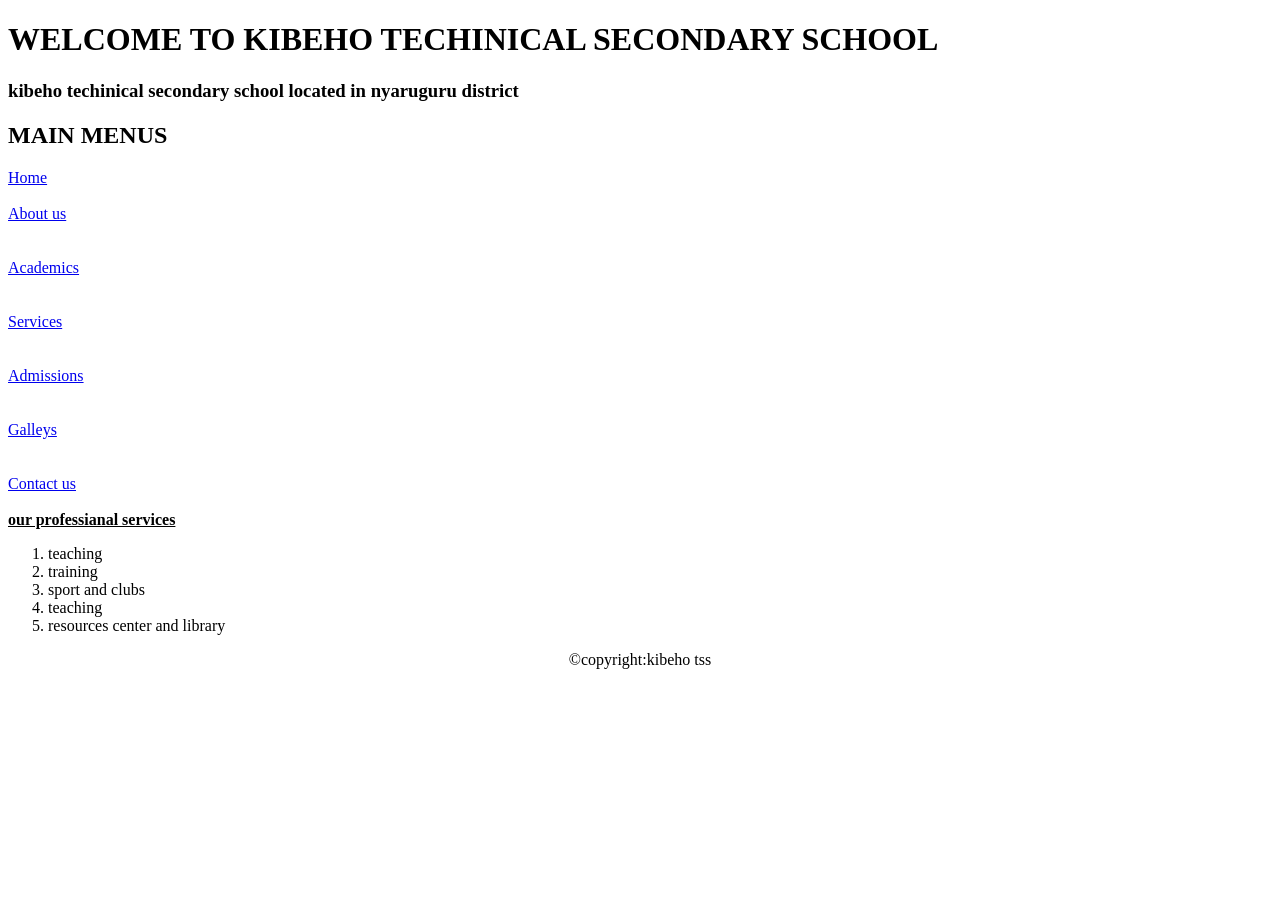
==== index.html @ daaaf7bc "Add files via upload" ====
<!DOCTYPE html>
<html>
<head>
	<meta charset="utf-8">
	<meta name="viewport" content="width=device-width, initial-scale=1">
	<title>kibeho tss</title>
	<link rel="stylesheet" type="text/css" href="style.css">
</head>
<body class="s1">
	<h1 class="bounce-title">
		WELCOME TO KIBEHO TECHINICAL SECONDARY SCHOOL
	</h1>
	<h3 class="l3">kibeho techinical secondary school located in nyaruguru district</h3>
<div id="l1">
	<h2>MAIN MENUS</h2>
	<a href="Home.html">Home</a><br><br>
	<a href="about.html">About us</a><br><br><br>
	<a href="academ.html">Academics</a><br><br><br>
	<a href="services.html">Services</a><br><br><br>
	<a href="admi.html">Admissions</a><br><br><br>
	<a href="galley.html">Galleys</a><br><br><br>
	<a href="contact.html">Contact us</a><br><br>

</div>
<div class="l0">
	<b><u>our professianal services</u></b>
	<ol>
		<li>teaching</li>
		<li>training</li>
		<li>sport and clubs</li>
		<li>teaching</li>
	    <li>resources center and library</li>
    </ol>
</div>
<div class="center">
	<center><footer id="h1">&copy;copyright:kibeho tss</footer></center>
</div>
</body>
</html>
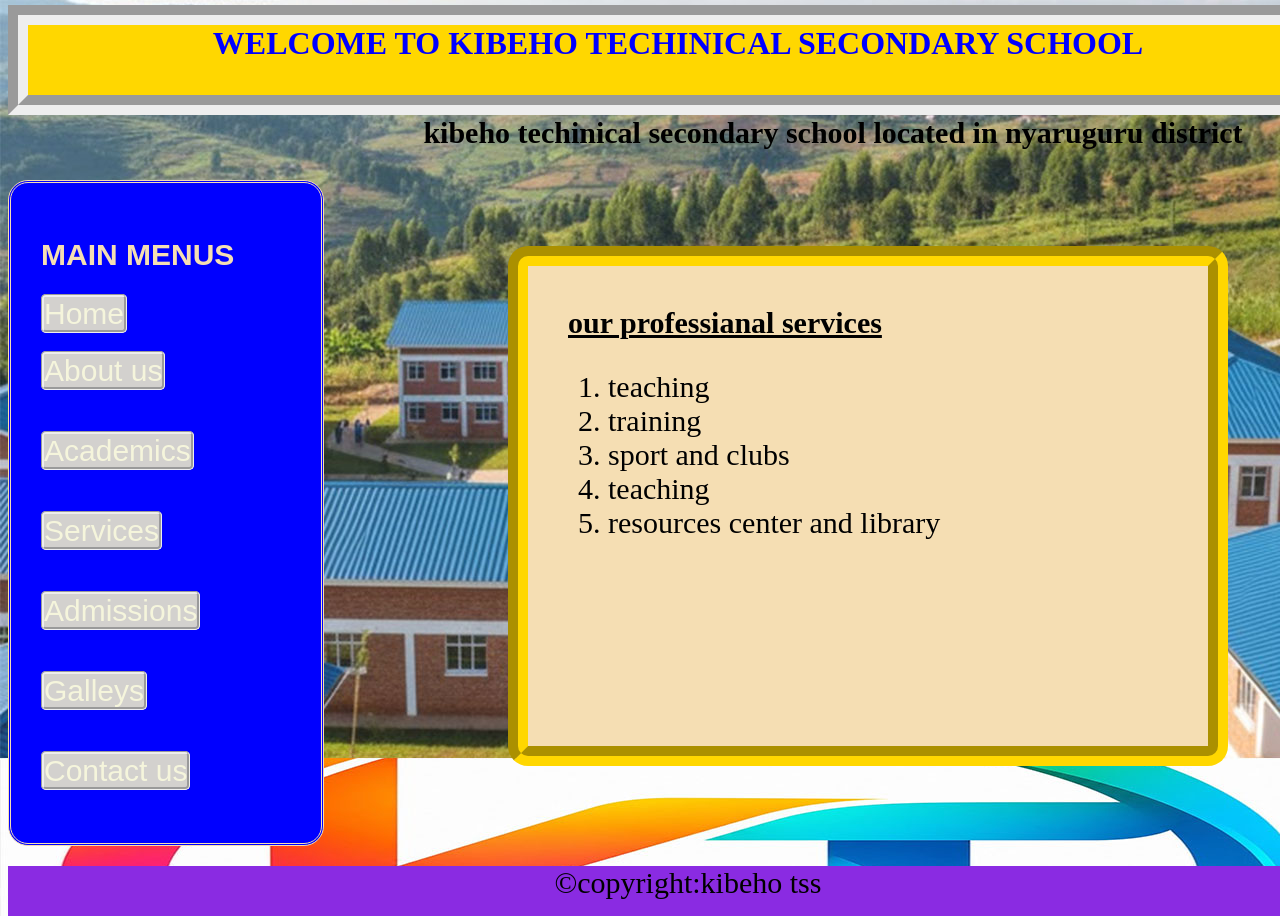
==== commit 2d706719: "Update index.html" ====
--- a/index.html
+++ b/index.html
@@ -13,7 +13,7 @@
 	<h3 class="l3">kibeho techinical secondary school located in nyaruguru district</h3>
 <div id="l1">
 	<h2>MAIN MENUS</h2>
-	<a href="Home.html">Home</a><br><br>
+	<a href="index.html">Home</a><br><br>
 	<a href="about.html">About us</a><br><br><br>
 	<a href="academ.html">Academics</a><br><br><br>
 	<a href="services.html">Services</a><br><br><br>
@@ -36,4 +36,4 @@
 	<center><footer id="h1">&copy;copyright:kibeho tss</footer></center>
 </div>
 </body>
-</html>+</html>
--- a/style.css
+++ b/style.css
@@ -0,0 +1,199 @@
+.l6{
+	border-style: groove;
+	border-color: blue;
+	height: 560px;
+	width: 400px;
+	font-size: 25px;
+	margin-top: -600px;
+	margin-left: 400px;
+	background-color: wheat;
+	border-width: 15px;
+	border-radius: 20px;
+}
+.l3{
+
+	text-align: center;
+	margin-left: 350px;
+	font-size: 30px;
+	margin-top: -20px;
+}
+.bounce-title{
+	background-color:gold;
+	text-align: center;
+	height: 70px;
+	width: 1300px;
+	border-style: groove;
+	border-width: 20px;
+    margin-top: 5px;
+	color: blue;
+	display: inline-block;
+	animation: bounce 3s infinite;
+}
+.contact{
+	background-color: skyblue;
+	border-style: ridge;
+	border-color: gold;
+	border-radius: 20px;
+	padding: 20px;
+	width: 700px;
+}
+.step{
+	background-color: blueviolet;
+	width: 400px;
+	margin-left: 450px;
+}
+.guide{
+	background-color: rgba(151, 177, 224, 0.76);
+	margin-top: 150px;
+	padding: 10px;
+	text-align: center;
+}
+.cont{
+	background-color: skyblue;
+	border-style: ridge;
+	border-color: gold;
+	border-radius: 20px;
+	padding: 20px;
+	width: 800px;
+}
+@keyframes bounce{
+	0%,20%,50%,80%,100%{
+		transform: translateY(o);
+	}
+	40%{
+		transform: translateY(-30px);
+	}
+	60%{transform: translateY(-15px);
+	}
+}
+.center{
+	background-color: blueviolet;
+	margin-top: 100px;
+	width: 1360px;
+	font-size: 30px;
+	height: 50px;
+}
+.s1{
+	background-image:url(cl.jpeg);
+	image-resolution: 900px;
+	height: 600px;
+	width: 1300px;
+	border-radius: 20px;
+	margin-top: 0px;
+	padding: 0px;
+}
+.s2{
+	border-style: groove;
+	border-radius: 20px;
+	padding: 20px;
+	height:800px;
+	width: 1290px;
+	background-color: aqua;
+}
+    
+#l1{
+	text-decoration: none;
+	color: wheat;
+	background-color: blue;
+	padding-bottom: 20px;
+	padding-top: 10px;
+	white-space: 20px;
+	padding:30px;
+	height: 600px;
+	width: 250px;
+	font-family: sans-serif;
+	font-size: 20px;
+	margin-top: -600px;
+	margin-top: 0px;
+	border-style: double;
+	border-radius: 20px;
+	margin-bottom: 1000;
+        }
+        button{
+        	width: 60px;
+        	height: 50px;
+        	border-style: groove;
+        	border-color: gold;
+        	border-radius: 5px;
+        }
+		.l2{
+			background-color: white;
+			color: blueviolet;
+			font-size:25px;
+			height: 400px;
+			width: 400px;
+			border-style: double;
+			border-radius: 40px;
+			border-top-style:ridge ;
+			border-top-width: 30px;
+            border-top-color:gold ;
+            border-top-radius:40px ;
+			padding: 30px;
+			margin-right: 400px;
+			margin-top: -600px;
+			margin-left: 400px;
+
+		}
+		.l9{
+			height:650px;
+			width: 800px;
+			border-style: groove;
+			border-color: gold;
+			border-radius: 30px;
+			border-width: 15px;
+			background-color: greenyellow;
+			margin-top: -650px;
+			margin-left: 400px;
+			padding: 20px;
+			font-size: 20px;
+		}
+		.l8{
+			border-style: ridge;
+			background-color: wheat;
+			color: blue;
+			height: 220px;
+			width: 300px;
+		}
+		.l0{
+			border-style: groove;
+			margin-left: 500px;
+			border-radius: 20px;
+			background-color: wheat;
+			border-color: gold;
+			border-width: 20px;
+			margin-top: -600px;
+			height: 400px;
+			width: 600px;
+			font-size: 30px;
+			padding :40px;
+			white-space:30px ;
+
+
+		}
+		input{
+			font-size: 20px;
+			border-style: groove;
+			border-radius: 5px;
+		}
+        b{
+            margin-top: 200px;
+            text-align: center;
+        }
+        a:link{
+            color: beige;
+            border-style: groove;
+            border-radius: 5px;
+            background-color: rgb(211, 209, 206);
+            font-size: 30px;
+            text-decoration: none;
+        }
+        .l5{
+        	margin-top: -10px;      	
+        	margin-left: 400px;
+        }
+        .l7{
+        	margin-top: -50px;
+        }
+
+
+
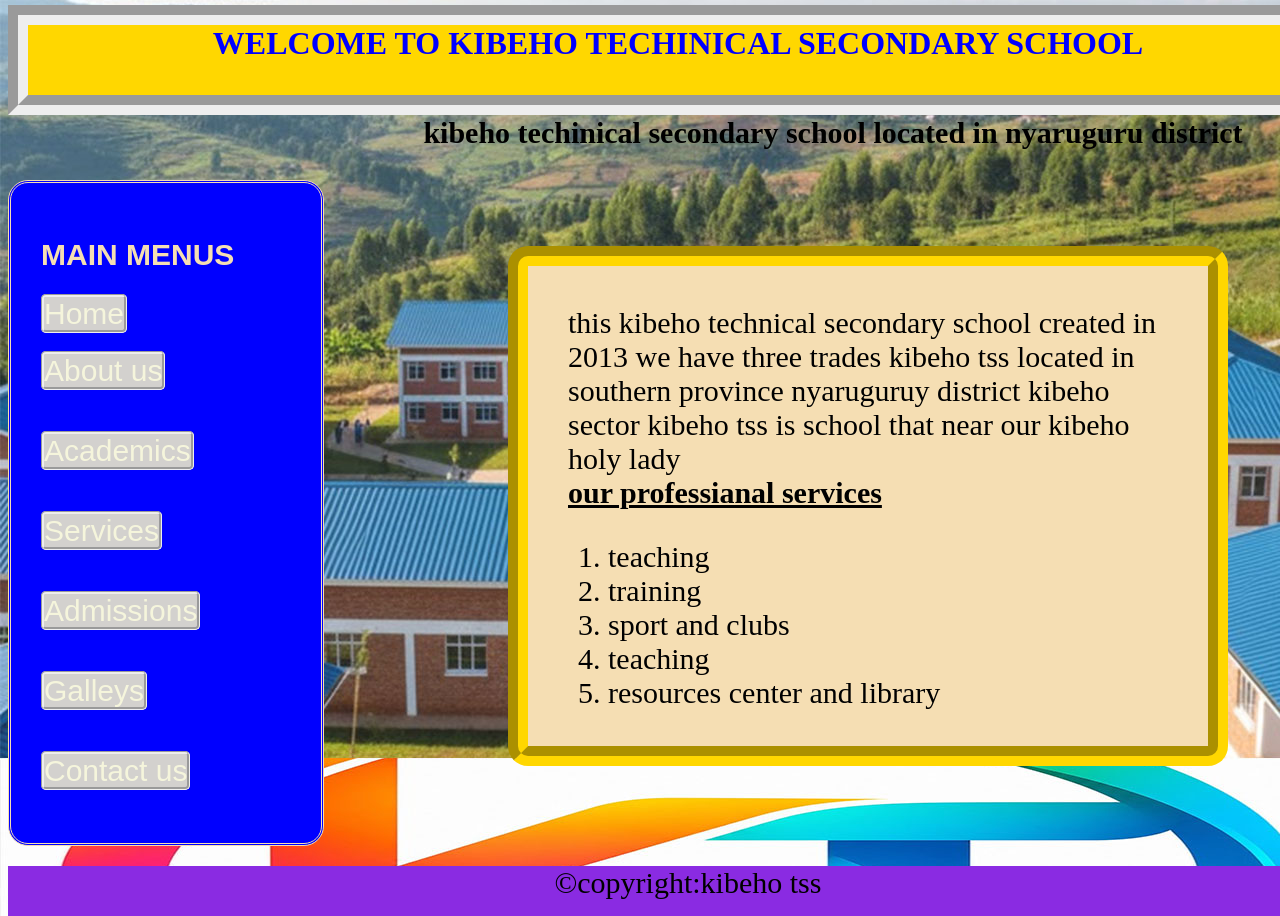
==== commit 71bcfc16: "Update index.html with school details Added additional information about Kibeho Technical Secondary " ====
--- a/index.html
+++ b/index.html
@@ -23,6 +23,9 @@
 
 </div>
 <div class="l0">
+	this kibeho technical secondary school created in 2013 we have three trades
+    kibeho tss located in southern province nyaruguruy district kibeho sector
+	kibeho tss is school that near our kibeho holy lady<br>
 	<b><u>our professianal services</u></b>
 	<ol>
 		<li>teaching</li>
--- a/style.css
+++ b/style.css
@@ -47,7 +47,7 @@
 	margin-top: 150px;
 	padding: 10px;
 	text-align: center;
-}
+						   }
 .cont{
 	background-color: skyblue;
 	border-style: ridge;
@@ -55,6 +55,8 @@
 	border-radius: 20px;
 	padding: 20px;
 	width: 800px;
+	margin-top:-660px;
+	margin-left:400px;
 }
 @keyframes bounce{
 	0%,20%,50%,80%,100%{
@@ -192,8 +194,8 @@
         	margin-left: 400px;
         }
         .l7{
-        	margin-top: -50px;
-        }
-
-
-
+        	margin-top: 40px;
+        }
+
+
+
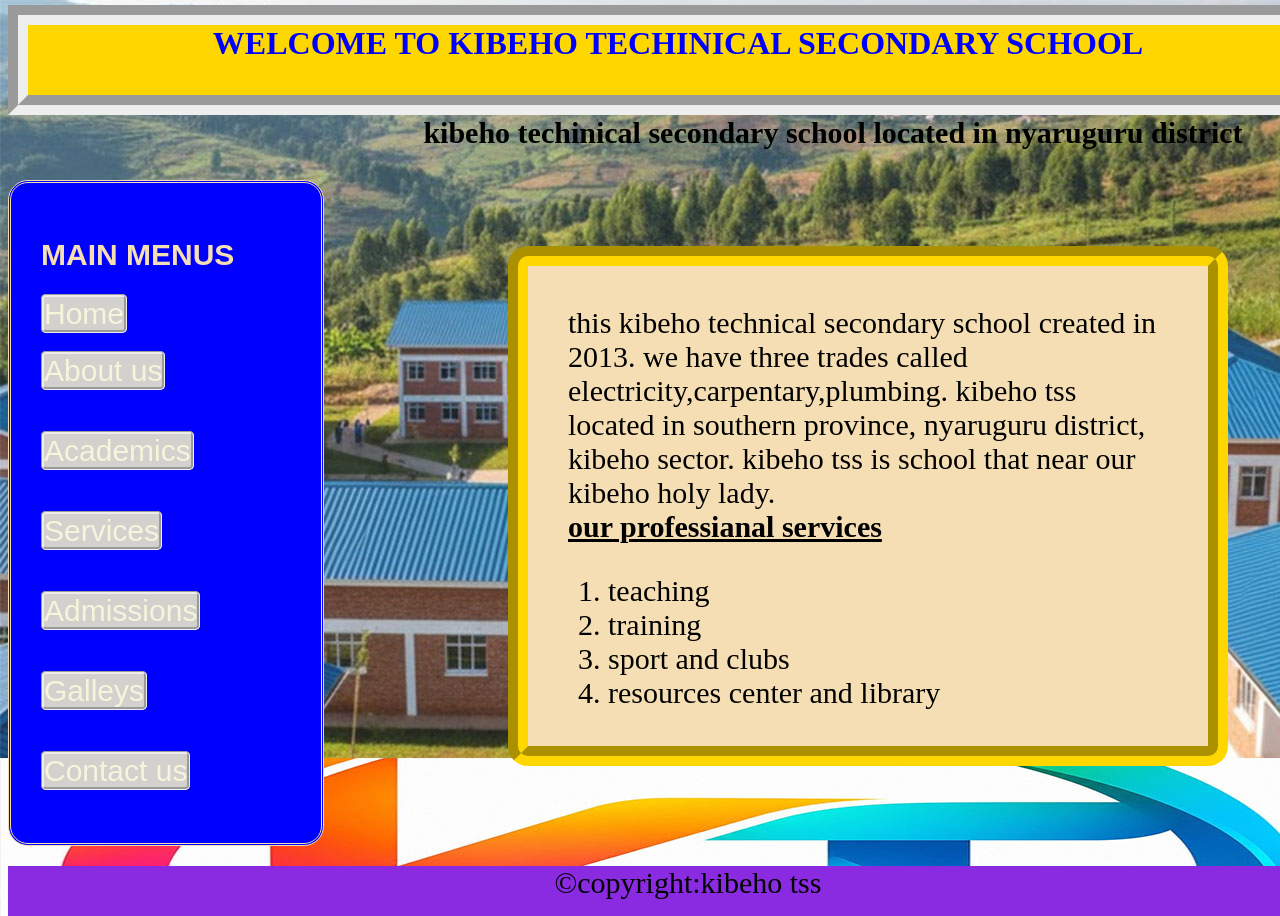
==== commit 46474cb4: "Revise index.html with updated school information Updated school description and added details about" ====
--- a/index.html
+++ b/index.html
@@ -23,15 +23,14 @@
 
 </div>
 <div class="l0">
-	this kibeho technical secondary school created in 2013 we have three trades
-    kibeho tss located in southern province nyaruguruy district kibeho sector
-	kibeho tss is school that near our kibeho holy lady<br>
+	this kibeho technical secondary school created in 2013. we have three trades called electricity,carpentary,plumbing.
+    kibeho tss located in southern province, nyaruguru district, kibeho sector.
+	kibeho tss is school that near our kibeho holy lady.<br>
 	<b><u>our professianal services</u></b>
 	<ol>
 		<li>teaching</li>
 		<li>training</li>
 		<li>sport and clubs</li>
-		<li>teaching</li>
 	    <li>resources center and library</li>
     </ol>
 </div>
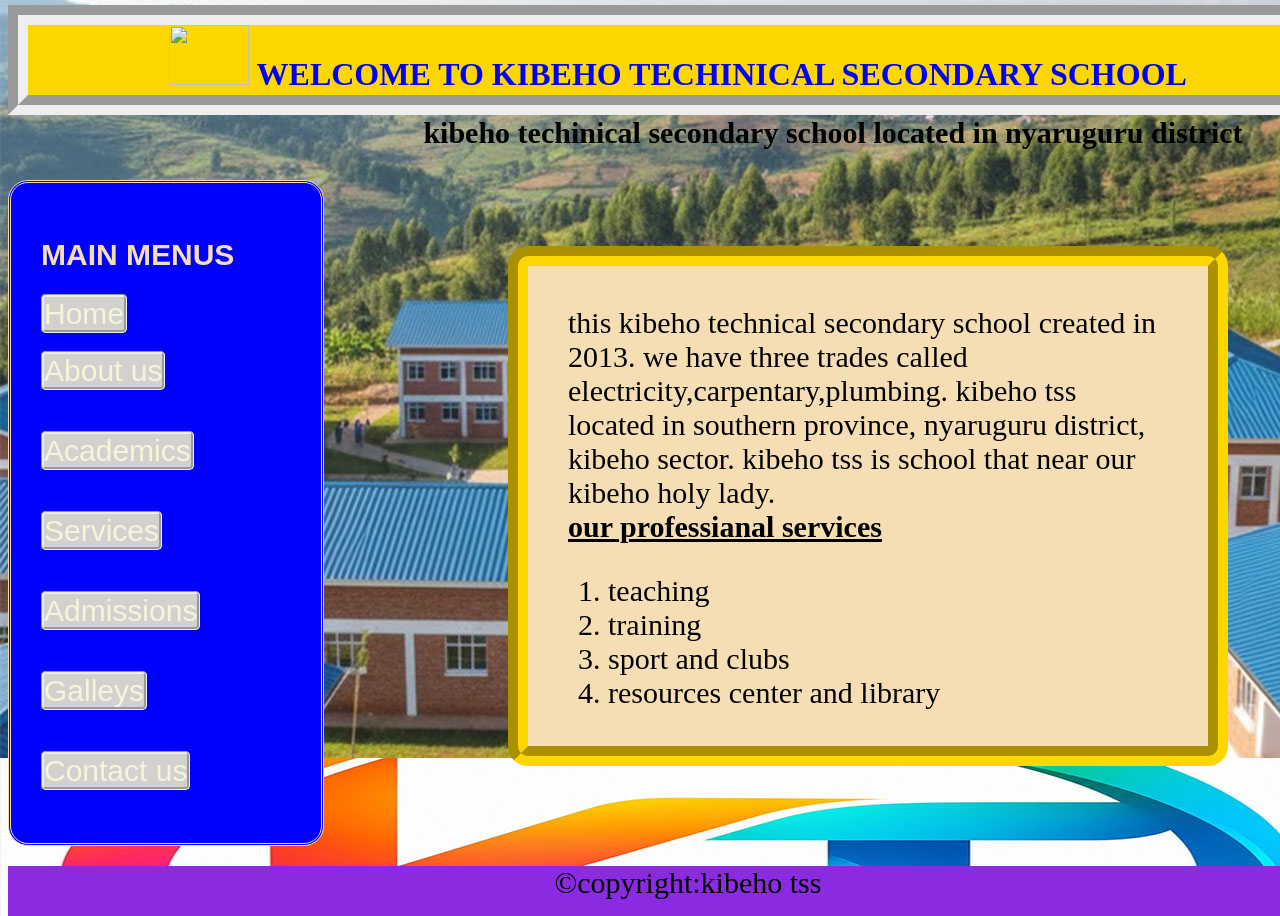
==== commit eacd1094: "Add logo image to the header of index.html" ====
--- a/index.html
+++ b/index.html
@@ -8,6 +8,7 @@
 </head>
 <body class="s1">
 	<h1 class="bounce-title">
+		<img src="logo.png"style="height:60px;width:80px;">
 		WELCOME TO KIBEHO TECHINICAL SECONDARY SCHOOL
 	</h1>
 	<h3 class="l3">kibeho techinical secondary school located in nyaruguru district</h3>
--- a/style.css
+++ b/style.css
@@ -55,7 +55,7 @@
 	border-radius: 20px;
 	padding: 20px;
 	width: 800px;
-	margin-top:-660px;
+	margin-top:-600px;
 	margin-left:400px;
 }
 @keyframes bounce{
@@ -167,7 +167,7 @@
 			height: 400px;
 			width: 600px;
 			font-size: 30px;
-			padding :40px;
+			padding:40px;
 			white-space:30px ;
 
 
@@ -194,8 +194,9 @@
         	margin-left: 400px;
         }
         .l7{
-        	margin-top: 40px;
-        }
-
-
-
+        	margin-top: 0px;
+			margin-left:400px;       
+		}
+
+
+
